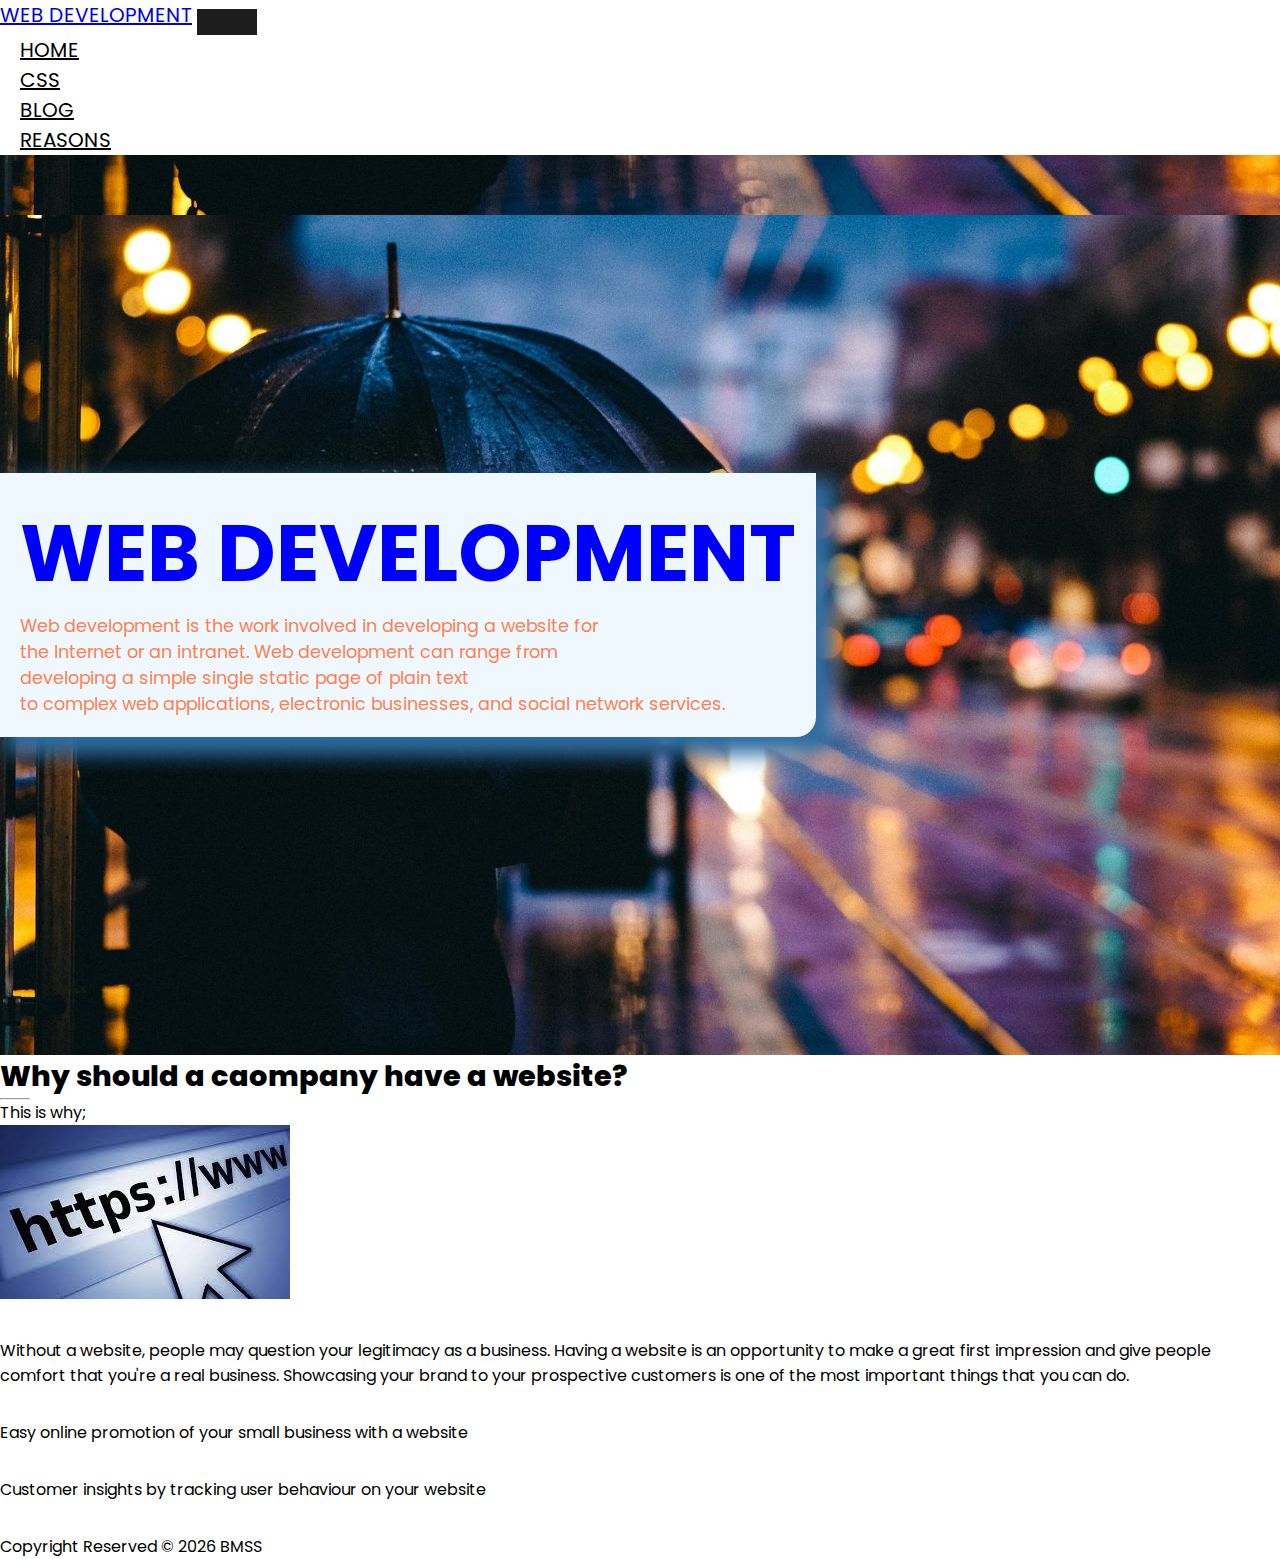
==== index.html @ 803ee4b7 "mid-semester" ====
<!DOCTYPE html>
<html lang="en">
<head>
    <meta charset="UTF-8">
    <meta http-equiv="X-UA-Compatible" content="IE=edge">
    <meta name="viewport" content="width=device-width, initial-scale=1.0">
    <title>WEB DEVELOPMENT</title>
    <link rel="stylesheet" href="https://cdn.jsdelivr.net/npm/bootstrap@5.2.2/dist/css/bootstrap.min.css" integrity="sha384-Zenh87qX5JnK2Jl0vWa8Ck2rdkQ2Bzep5IDxbcnCeuOxjzrPF/et3URy9Bv1WTRi" crossorigin="anonymous">
    <link rel="stylesheet" href="css/style.css">
    <link rel="stylesheet" href="css/text.css">
</head>
<body>
    <nav class="navbar navbar-expand-lg navbar-light bg-white py-3 fixed-top">
        <div class="container-fluid">
        <a class="navbar-brand" href="#">WEB DEVELOPMENT</a>
        <button class="navbar-toggler" type="button" data-bs-toggle="collapse" data-bs-target="#navbarNav" aria-controls="navbarNav" aria-expanded="false" aria-label="Toggle navigation">
            <span class="navbar-toggler-icon"></span>
        </button>
        <div class="collapse navbar-collapse justify-content-end" id="navbarSupportedContent">
            <ul class="navbar-nav">
            <li class="nav-item">
                <a class="nav-link active" aria-current="page" href="index.html">HOME</a>
            </li>
            <li class="nav-item">
                <a class="nav-link" href="css.html">CSS</a>
            </li>
            <li class="nav-item">
                <a class="nav-link" href="profile.html">BLOG</a>
            </li>
            <li class="nav-item">
                <a class="nav-link" href="reason.html">REASONS</a>
            </li>
            </ul>
        </div>
        </div>
    </nav>
    <section id="home">
        <div class="container text-center">
            <h1>WEB DEVELOPMENT</h1>
            <p id="webp"> Web development is the work involved in developing a website for <br> the Internet or an intranet. Web development can range from <br> developing a simple single static page of plain text <br> to complex web applications, electronic businesses, and social network services.</p>
        </div>

    </section>
    <section id="featured" class="my-5 py-5">

      
        <div class="container-fluid text-center mt-5 py--5">
      
            <h3> Why should a caompany have a website? </h3>
          
            <hr class="mx-auto">
          
            <p> This is why; </p>
          
        </div>
        <div class="row mx-auto container-fluid">
            <div class="product text-center col-lg-3 col-md-4 col-12">
                <img src="assets/1.jpeg" alt="">
            </div>
            <div class="product text-center col-lg-3 col-md-4 col-12">
                <p>
                    Without a website, people may question your legitimacy as a business. Having a website is an opportunity to make a great first impression and give people comfort that you're a real business. Showcasing your brand to your prospective customers is one of the most important things that you can do.
                </p>
                
            </div>

            <div class="product text-center col-lg-3 col-md-4 col-12">
                
                <p>
                    Easy online promotion of your small business with a website
                </p>
                
            </div>
            <div class="product text-center col-lg-3 col-md-4 col-12">
               
                <p>
                    Customer insights by tracking user behaviour on your website
                </p>
            </div>
        </div>
        

    </section>


    <footer class="mt-auto mb-4">
        <div class="text-center">
            <span>
                Copyright Reserved &copy; <script>document.write(new Date().getFullYear())</script> BMSS
            </span>
        </div>
    </footer>

    <script src="https://cdn.jsdelivr.net/npm/@popperjs/core@2.11.6/dist/umd/popper.min.js" integrity="sha384-oBqDVmMz9ATKxIep9tiCxS/Z9fNfEXiDAYTujMAeBAsjFuCZSmKbSSUnQlmh/jp3" crossorigin="anonymous"></script>
<script src="https://cdn.jsdelivr.net/npm/bootstrap@5.2.2/dist/js/bootstrap.min.js" integrity="sha384-IDwe1+LCz02ROU9k972gdyvl+AESN10+x7tBKgc9I5HFtuNz0wWnPclzo6p9vxnk" crossorigin="anonymous"></script>
</body>
</html>
---- css/style.css ----
@import url('https://fonts.googleapis.com/css2?family=poppins:wght@100;200;300;400;500;600;700;800;900&display=swap');




* {
    margin: 0;
    padding: 0;
    box-sizing: border-box;
}



body {
    font-family: 'Poppins', sans-serif;

}




h1 {
    font-size: 5rem;
    font-weight: 700;
    color: blue;
}



h2 {
    font-size: 1.8rem;
    font-weight: 600;
}



h3 {
    font-size: 1.8rem;
    font-weight: 800;

}




h4{
    font-size: 1.8rem;
    font-weight: 600;
}




h5 {
    font-size: 1rem;
    font-weight: 400;
    color: #1d1d1d;
}



h6 {
    color: #d8d8d8;
}



button {
    font-size: 0.8rem;
    font-size: 700;
    outline: none;
    border: none;
    background-color: #1d1d1d;
    color: aliceblue;
    padding: 13px 30px;
    cursor: pointer;
    text-transform: uppercase;
    transition: 0.3s ease;
}




button:hover{
    background-color: #3a3833;
}




hr{
    width: 30px;
    height: 2px;
    background-color: #fb774b;
}



.star{
    padding: 10px 0;
}



.star i{
    font-size: 0.8rem;
    color: goldenrod;
}



.navbar{
    font-size: 20px;
    top: 0;
    left: 0;
    box-shadow: 0 50px 10px rgba(0, 0, 0, 0.1);

}



.im{
    height: 50px;
}




.navbar-light .navbar-nav .nav-link{
    padding: 0 20px;
    color: black;
    transition: 0.3s ease;
}




.navbar-light .navbar-nav .nav-link:hover,
.nav-item i:hover,
.navbar-light .navbar-nav .nav-link.active
.nav-item i.active{
    color: rgb(80, 255, 124);
}



.nav-item i{
    font-size: 1.2rem;
    padding: 0 7px;
    cursor: pointer;
    font-weight: 500;
    transition: 0.3s ease;

}




#bar{
    font-size: 1.5rem;
    padding: 7px;
    cursor: pointer;
    font-weight: 500;
    transition: 0.3s ease;
    color: black;

}




#bar:hover,
#bar.active{
    color: #fff;
}



@media only screen and (max-width: 991px){
    body > nav > div > button:hover,
    body > nav > div > button:focus{
        background-color: #fb774b;
    }



    body > nav > div > button:hover #bar,
    body > nav > div > button:focus #bar {
        color: #fff;
    }



    #navbarSupportedContent > ul{
        margin: 1rem;
        justify-content: flex-end;
        align-items: flex-end;
        text-align: right;
    }




    #navbarSupportedContent > ul > li:nth-child(n) > a{
        padding: 10px 0;
    }
}




/*  mobile nav */


.navbar-light .navbar-toggler{
    border: none;
    outline: none;
}



#home{
    width: 100%;
    height: 100vh;
    background-size: cover;
    background-position: top 60px center;
    display: flex;
    flex-direction: column;
    justify-content: center;
    align-items: flex-start;
    background-image: url("/assets/abc.jpg");
}




#home span{
    color: coral;
}



.p1{
    color: rgb(18, 18, 20);
    font-weight: 700;
    font-size: 20;
    font-style: italic;
    
}



#new .one img{
    width: 100%;
    height: 100%;
    background-position:center center;
    background-repeat: no-repeat;
    background-size: cover;
    position: relative;
}




#new .one .details{
    position: absolute;
    height: 100%;
    width: 100%;
    top: 0;
    left: 0;
    transition: 0.3s ease;
}



#new .one:hover .details{
    cursor: pointer;
    background-color: rgba(245, 178, 178, 0.7);
}




#new .one .details button{
    display: inline-block;
    font-size: 14px;
    font-weight: 500;
    color: #2a2a2a;
    background: none;
    text-transform: uppercase;
    border-bottom: 1px solid #2a2a2a;
    padding: 2.5px;
    transform: translateY(70px);
    transition:  00.3s ease;

}




#new .one .details button:hover{
    color: #fff;
    border-bottom: 1px solid #fff;
}




#new .one:nth-child(1) .details{
    display: flex;
    justify-content: center;
    flex-direction: column;
    align-items: flex-start;
    text-align: start;

}




#new .one:nth-child(2) .details{
    display: flex;
    justify-content: center;
    flex-direction: column;
    align-items: center;
    text-align: center;
}




#new .one:nth-child(3) .details{
    display: flex;
    justify-content: center;
    flex-direction: column;
    align-items: flex-end;
    text-align: right;
}




/* products */



.product{
    cursor: pointer;
    margin-bottom: 2rem;
}




.product img{
    transition: 0.3s all;
}




.product:hover img{
    opacity: 0.7;
}




.product .buy-btn{
    background: #fb774b;
    transform: translateY(20px);
    opacity: 0;
    transition: 0.3s all;
}




.product:hover .buy-btn{
    
    transform: translateY(0);
    opacity: 1;
}





#banner{
    background-image: url("image/15.jpg");
    width: 100%;
    height: 60vh;
    background-size: cover;
    background-position: top 70px center;
    background-repeat: no-repeat;
    background-attachment: fixed;
    display: flex;
    flex-direction: column;
    justify-content: center;
    align-items: flex-start;
}




#banner h4{
    color: #d8d8d8;
}




#banner h1{
    color: #fff;
}



#banner button{
    background-color: #fb774b;
}


.log{
    width: 80px;
    height: 70px;
}

footer.span{
    color: #fb774b;
}

#webp{
    font-size: 1.1rem;
    color: coral;
}
---- css/text.css ----
.container{
    border-bottom-right-radius: 20px;
    padding-left: 20px;
    padding-right: 20px;
    padding-bottom: 20px;
    padding-top: 20px;
    box-shadow: 12px 12px 20px 6px #2e6da4;
    background-color: aliceblue;

}
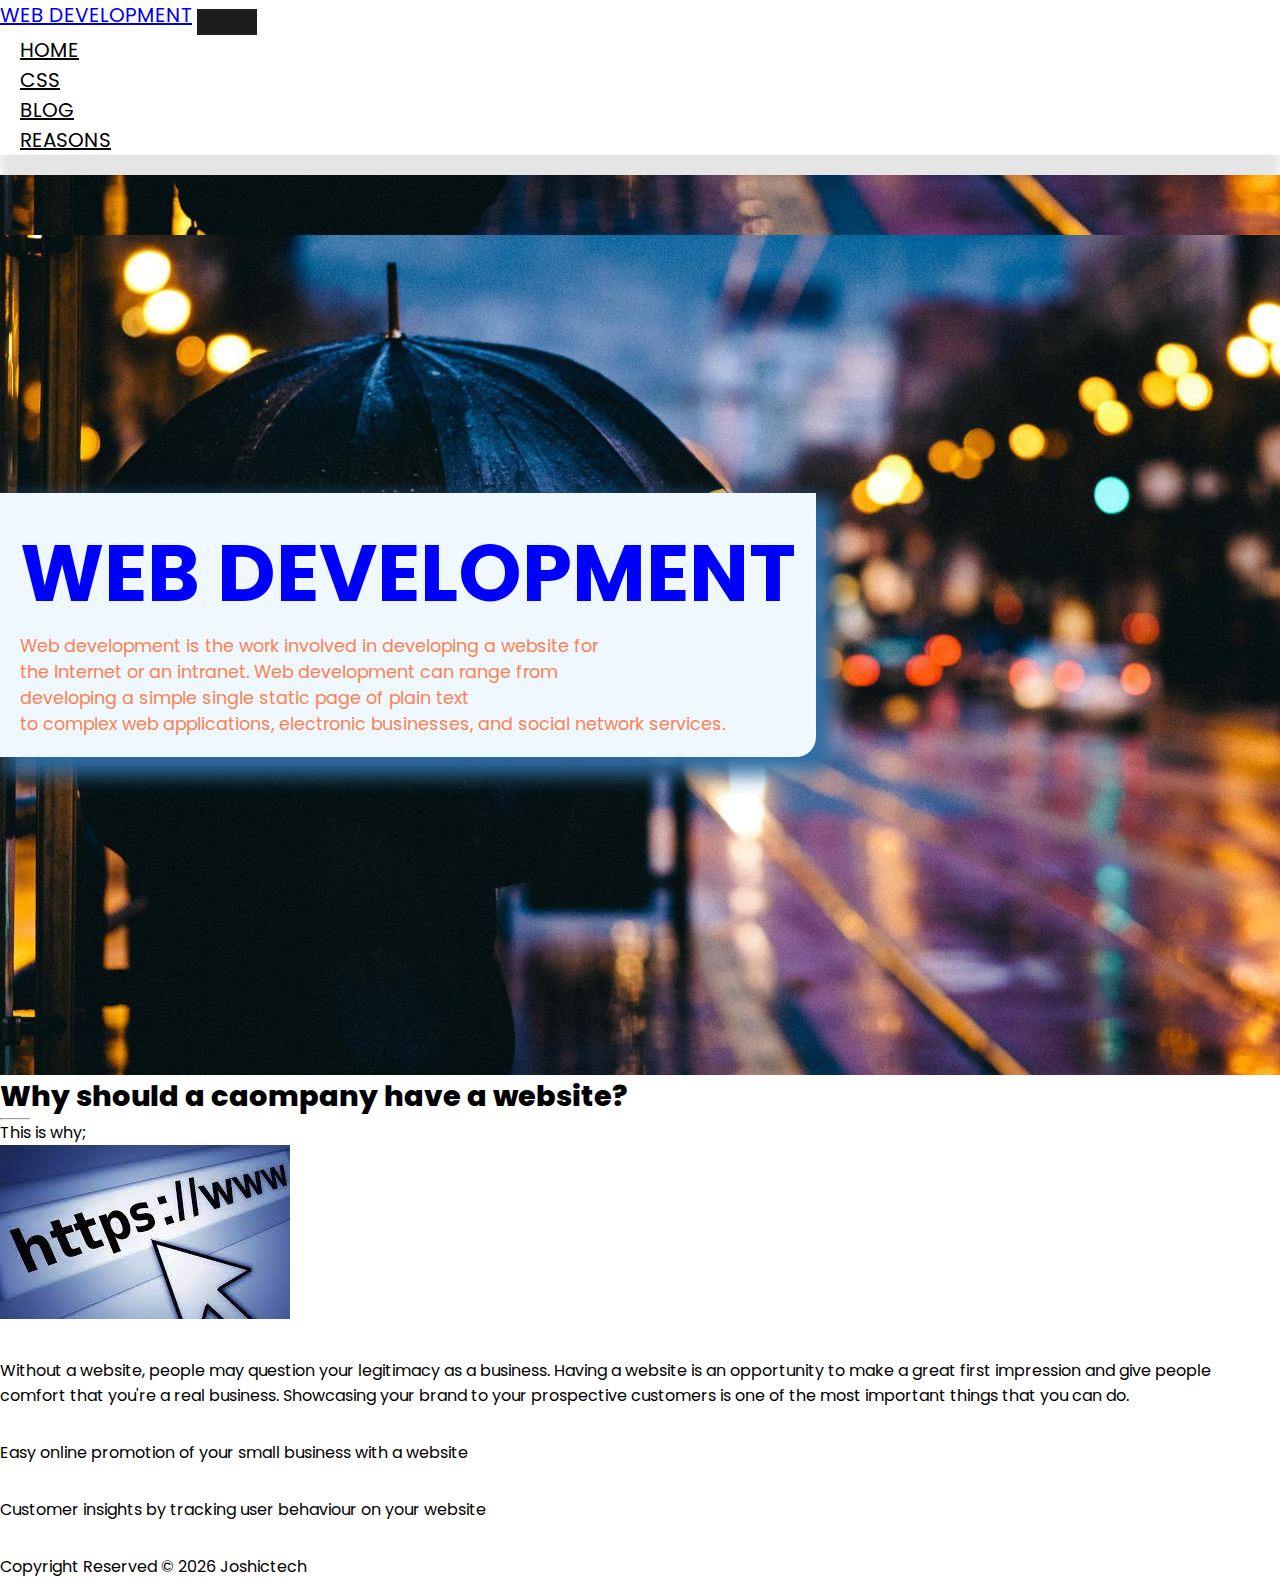
==== commit 569c0fb0: "mid-semester" ====
--- a/index.html
+++ b/index.html
@@ -86,7 +86,7 @@
     <footer class="mt-auto mb-4">
         <div class="text-center">
             <span>
-                Copyright Reserved &copy; <script>document.write(new Date().getFullYear())</script> BMSS
+                Copyright Reserved &copy; <script>document.write(new Date().getFullYear())</script> Joshictech
             </span>
         </div>
     </footer>
--- a/css/style.css
+++ b/css/style.css
@@ -229,6 +229,7 @@
     justify-content: center;
     align-items: flex-start;
     background-image: url("/assets/abc.jpg");
+    margin-top: 20px;
 }
 
 
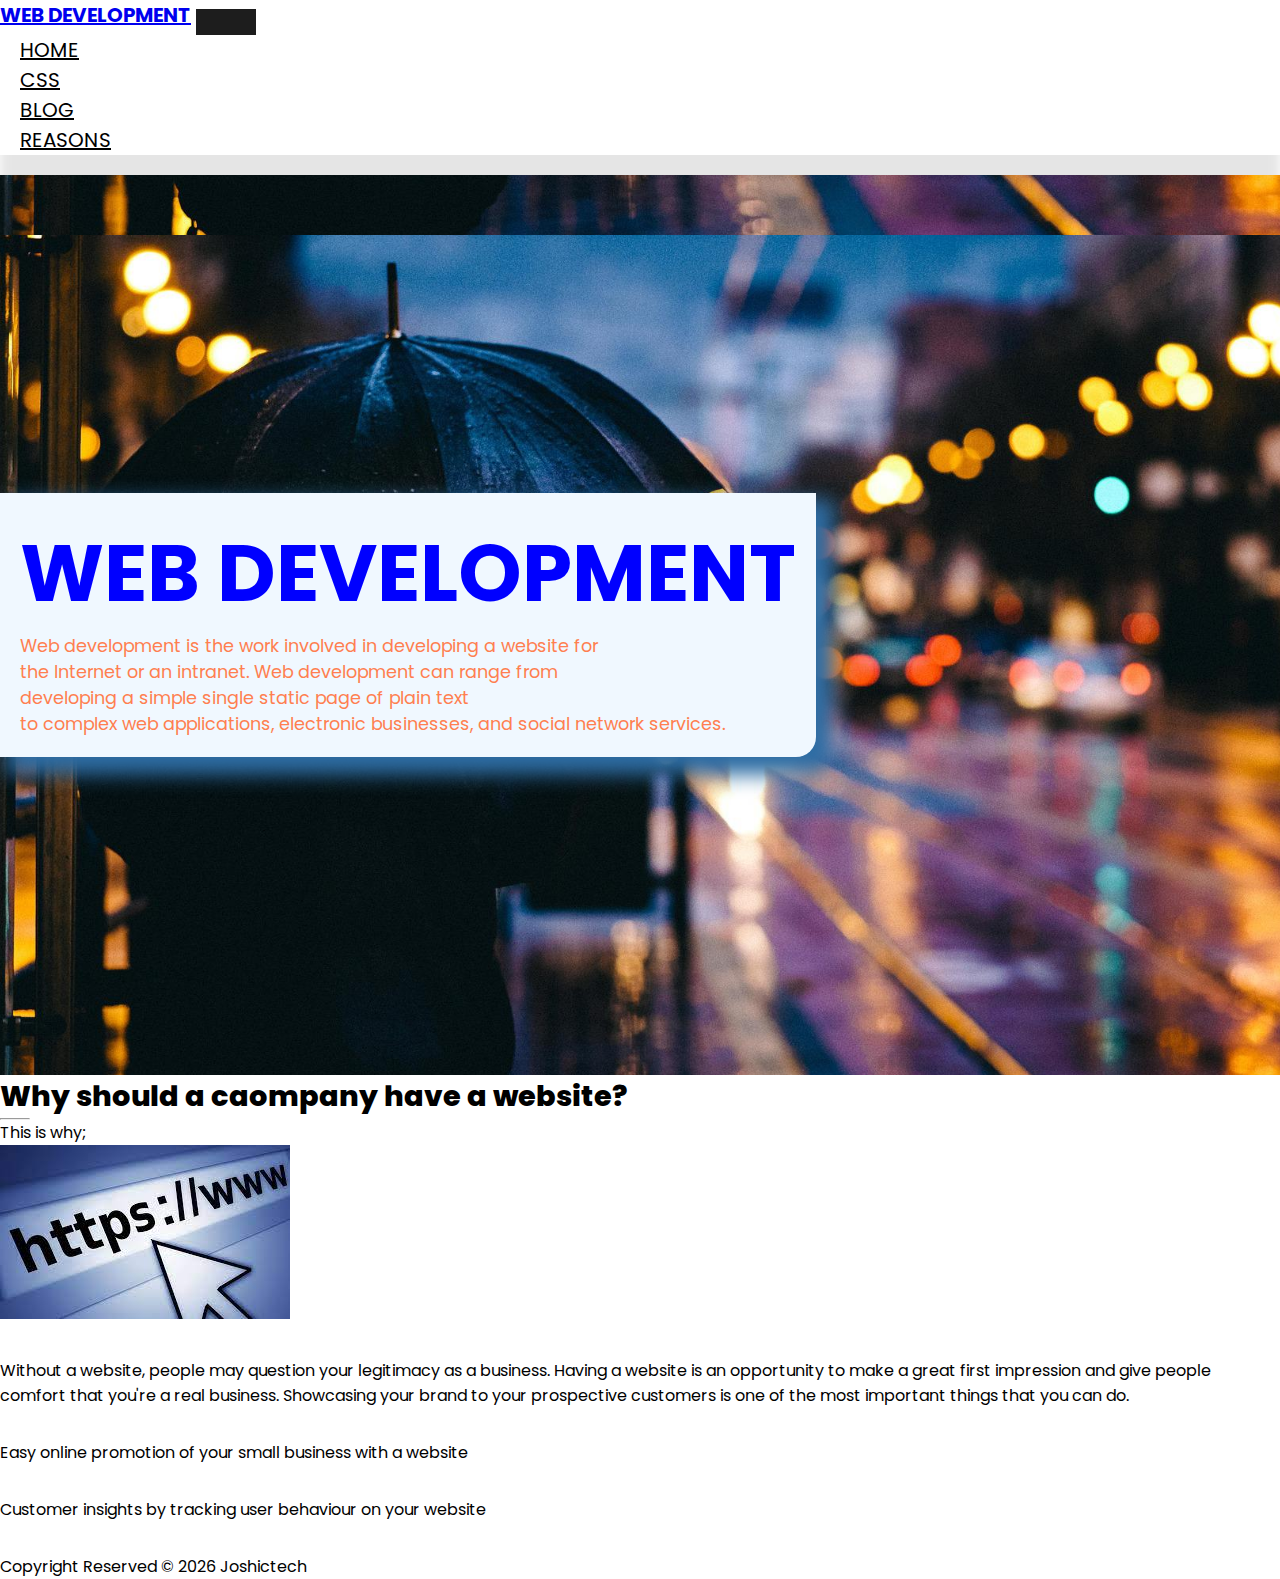
==== commit 6db5f59d: "mid-semester" ====
--- a/index.html
+++ b/index.html
@@ -12,7 +12,7 @@
 <body>
     <nav class="navbar navbar-expand-lg navbar-light bg-white py-3 fixed-top">
         <div class="container-fluid">
-        <a class="navbar-brand" href="#">WEB DEVELOPMENT</a>
+        <a class="navbar-brand" href="#"><strong>WEB DEVELOPMENT</strong></a>
         <button class="navbar-toggler" type="button" data-bs-toggle="collapse" data-bs-target="#navbarNav" aria-controls="navbarNav" aria-expanded="false" aria-label="Toggle navigation">
             <span class="navbar-toggler-icon"></span>
         </button>
